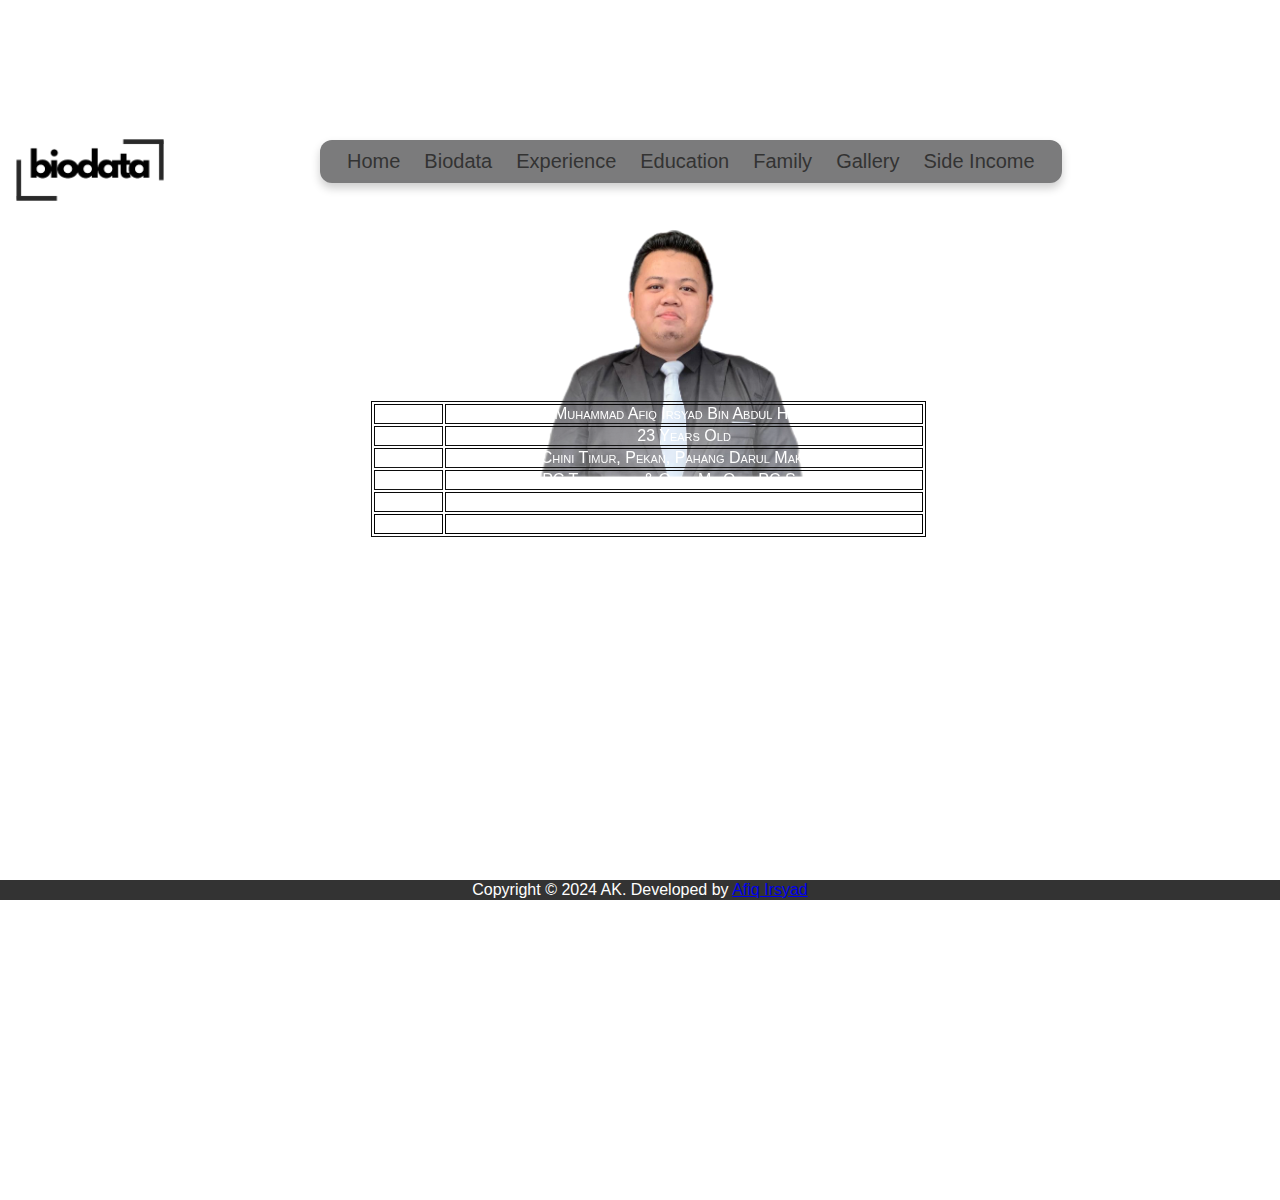
==== biodata.html @ c7bc07c9 "Add files via upload" ====
<!DOCTYPE html>
<html lang="en">
<head>
    <meta charset="UTF-8">
    <meta name="viewport" content="width=device-width, initial-scale=1.0">
    <link rel="icon" href="images/aklogo.png">
    <title>AK | Biodata</title>
    <link rel="stylesheet" href="css/biodata.css">
</head>
<body>
  <nav>
    <ul class="nav-links">
      <li><a href="index.html">Home</a></li>
      <li><a href="biodata.html">Biodata</a></li> 
      <li><a href="experience.html">Experience</a></li>
      <li><a href="education.html">Education</a></li>
      <li><a href="family.html">Family</a></li>
      <li><a href="gallery.html">Gallery</a></li>
      <li><a href="business.html">Side Income</a></li>
  </ul>
  </nav>

    <main>

        <div class="title">
      <img src="images/bio1.png" width="240" height="240">
        </div>

        <div class="formal">
            <img src="images/Formal2024.png" width="300" height="300">
        </div>

        <div class="biodata">

        <table style="width:100%">
            <tr>
              <td><b>Name</b></td>
              <td>Muhammad Afiq Irsyad Bin Abdul Halim</td>
            </tr>
            <tr>
              <td><b>Age</b></td>
              <td>23 Years Old</td>
            </tr>
            <tr>
                <td><b>Place</b></td>
                <td>Chini Timur, Pekan, Pahang Darul Makmur</td>
              </tr>
              <tr>
                <td><b>Ambition</b></td>
                <td>PC Technician & Open My Own PC Store</td>
              </tr>
              <tr>
                <td><b>Siblings</b></td>
                <td>Oldest</td>
              </tr>
              <tr>
                <td><b>Hobbies</b></td>
                <td>Watch Wrestling (WWE), Play Games and Repair PC/Laptop</td>
              </tr>
          </table>
          <br>
          <p> KEEP GRINDING TILL THE LAST BREATH ! </p>
    </div>

    </main>

    <audio autoplay>
      <source src="sound/romanreigns.mp3" type="audio/mpeg">
    </audio>

    <footer>
        Copyright © 2024 AK. Developed by <a href="https://www.wasap.my/60133892076"> Afiq Irsyad</a>
    </footer>
</body>
</html>
---- css/biodata.css ----
body {
    background-image: url('https://i.pinimg.com/originals/88/6c/76/886c765f0c395293a3d8e44bfd62edd5.gif');
    background-repeat: no-repeat;
    background-attachment: fixed;
    background-size: cover;
    margin: 0;
    padding: 0;
}


@import url('https://fonts.googleapis.com/css2?family=Poppins:wght@300;400;500;600;700&display=swap');
*{
  margin: 0;
  padding: 0;
  box-sizing: border-box;
  font-family: 'Poppins', sans-serif;
}

body {
  height: 100vh;
  display: flex;
  align-items: center;
  justify-content: center;
  overflow: hidden;
}

.nav-links {
  display: flex;
  position: absolute;
  align-items: center;
  background: #7B7B7C;
  padding: 10px 15px;
  border-radius: 12px;
  box-shadow: 0 5px 10px rgba(0,0,0,0.2);
  margin-left: 320px;
  margin-top : -310px;
}

.nav-links li{
  list-style: none;
  margin: 0 12px;
}
.nav-links li a{
  position: relative;
  color: #333;
  font-size: 20px;
  font-weight: 500;
  padding: 6px 0;
  text-decoration: none;
}
.nav-links li a:before{
  content: '';
  position: absolute;
  bottom: 0;
  left: 0;
  height: 3px;
  width: 0%;
  background: #34efdf;
  border-radius: 12px;
  transition: all 0.4s ease;
}
.nav-links li a:hover:before{
  width: 100%;
}
.nav-links li.center a:before{
  left: 50%;
  transform: translateX(-50%);
}
.nav-links li.upward a:before{
  width: 100%;
  bottom: -5px;
  opacity: 0;
}
.nav-links li.upward a:hover:before{
  bottom: 0px;
  opacity: 1;
}
.nav-links li.forward a:before{
  width: 100%;
  transform: scaleX(0);
  transform-origin: right;
  transition: transform 0.4s ease;
}
.nav-links li.forward a:hover:before{
  transform: scaleX(1);
  transform-origin: left;
}

main {
    padding: 20px;
    display: grid;
    grid-template-columns: 1fr 3fr; 
    gap: 20px;
}

@media (max-width: 600px) {
    main {
        grid-template-columns: 1fr; 
    }
}

table, th, td {
  border:1px solid black;
  color: white;
  text-align: center;
  margin-left: 70px;
  margin-top: 300px;
  filter:drop-shadow(1px 1px 30px white);
}

div.biodata {
  color: white;
  position: absolute;
  font-family: Arial, Helvetica, sans-serif;
  left: 300px;
  top: 100px;
  display: wrap;
  padding: 1px;
  text-align: center;
  font-variant: small-caps;
  justify-content: center;
}

div.title {
  position: absolute;
  left: -30px;
  margin-top: 100px;
  display: wrap;
  filter:drop-shadow(1px 1px 10px white);
}

div.formal {
  border-radius: 50%;
  filter:drop-shadow(1px 1px 10px white);
  margin-right: 200px;
  margin-left: -50px;
  top: 250px;
  overflow: visible;
  position: relative;
  left: 550px;
  width: 720x;
  height: 1000px;
  justify-content: center;
  padding: 1px;
}



footer {
    background-color: #333;
    color: #fff;
    text-align: center;
    padding: 1px;
    position: fixed;
    bottom: 0;
    width: 100%;
}
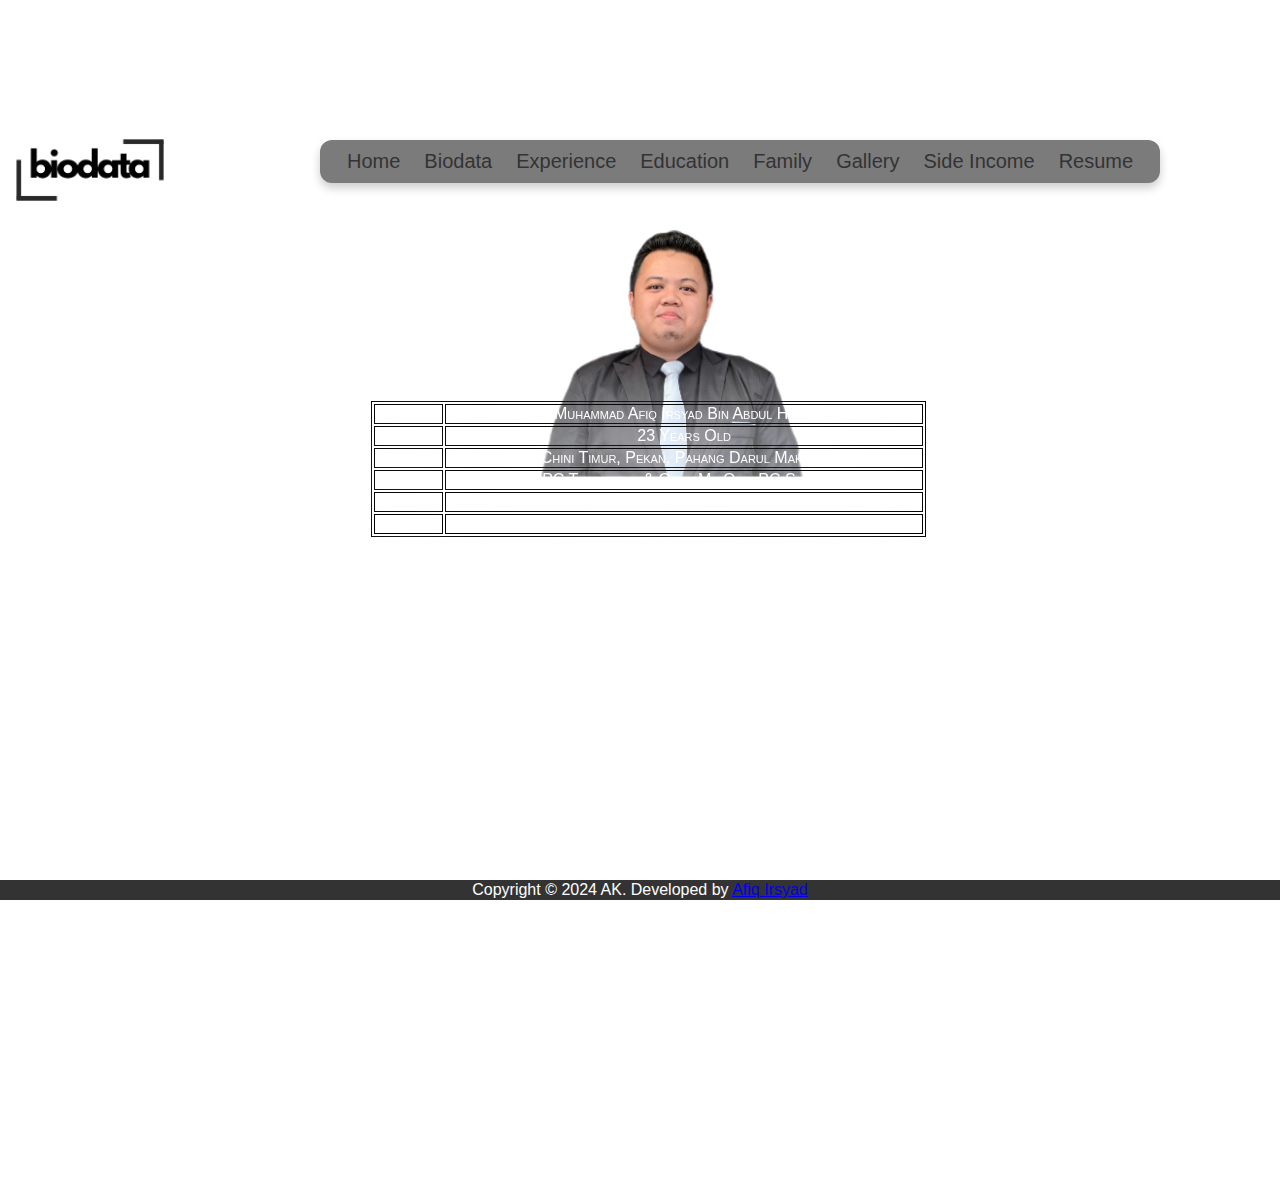
==== commit f476a9ca: "Update biodata.html" ====
--- a/biodata.html
+++ b/biodata.html
@@ -17,6 +17,7 @@
       <li><a href="family.html">Family</a></li>
       <li><a href="gallery.html">Gallery</a></li>
       <li><a href="business.html">Side Income</a></li>
+        <li><a href="https://drive.google.com/file/d/1HhYVtvRCSmK57pd0sfJ4wYP424WehXkm/view?usp=sharing">Resume</a></li>
   </ul>
   </nav>
 
